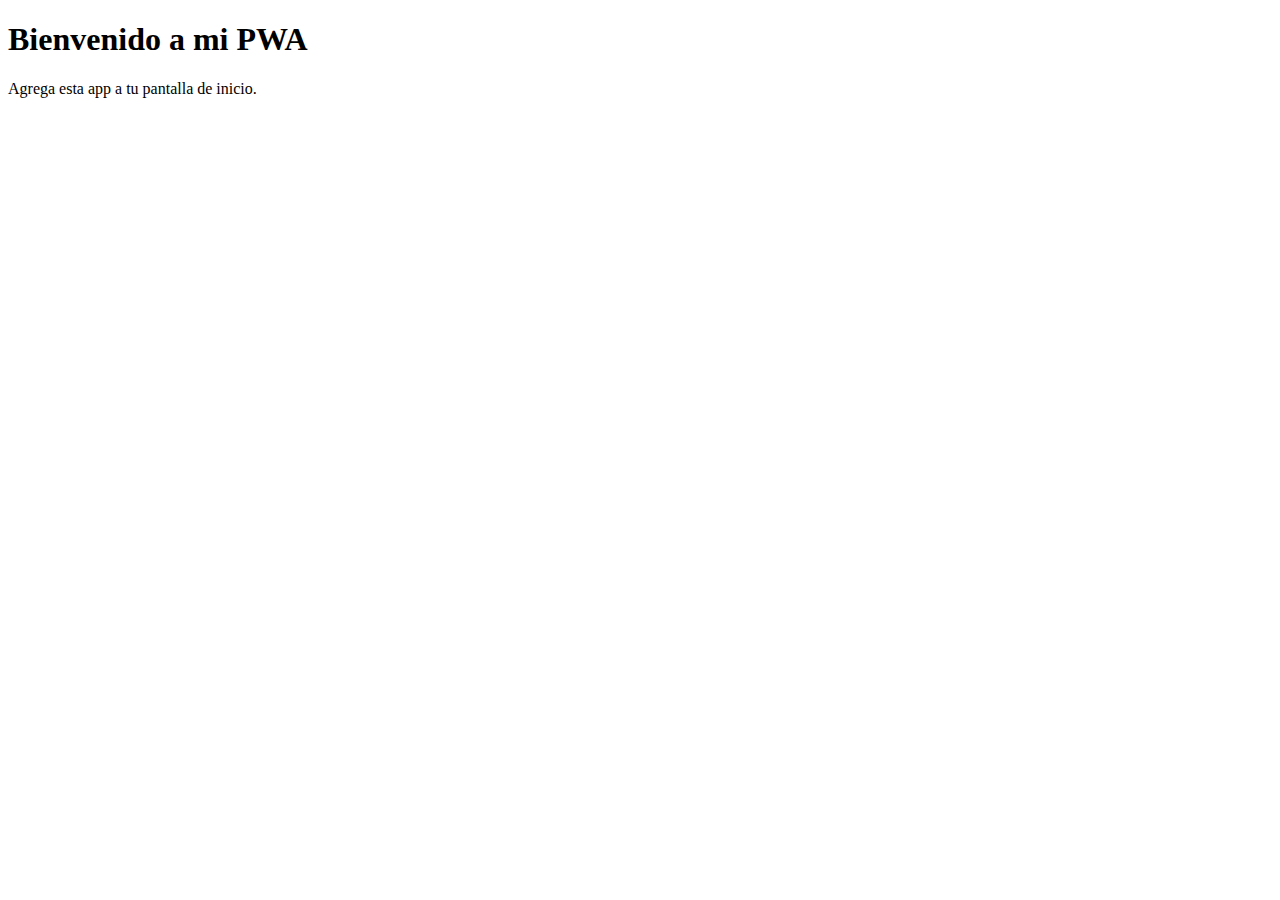
==== CHAT/html.html @ 2474382a "Add files via upload" ====
<!DOCTYPE html>
<html lang="es">
<head>
    <meta charset="UTF-8">
    <meta name="viewport" content="width=device-width, initial-scale=1.0">
    <title>Mi PWA</title>
    <link rel="manifest" href="manifest.json">
    <meta name="theme-color" content="#2196F3">
    <link rel="stylesheet" href="styles.css">
</head>
<body>
    <h1>Bienvenido a mi PWA</h1>
    <p>Agrega esta app a tu pantalla de inicio.</p>
    <script>
        if ('serviceWorker' in navigator) {
            navigator.serviceWorker.register('service-worker.js')
            .then(reg => console.log('Service Worker registrado', reg))
            .catch(err => console.log('Error en registro de Service Worker', err));
        }
    </script>
</body>
</html>
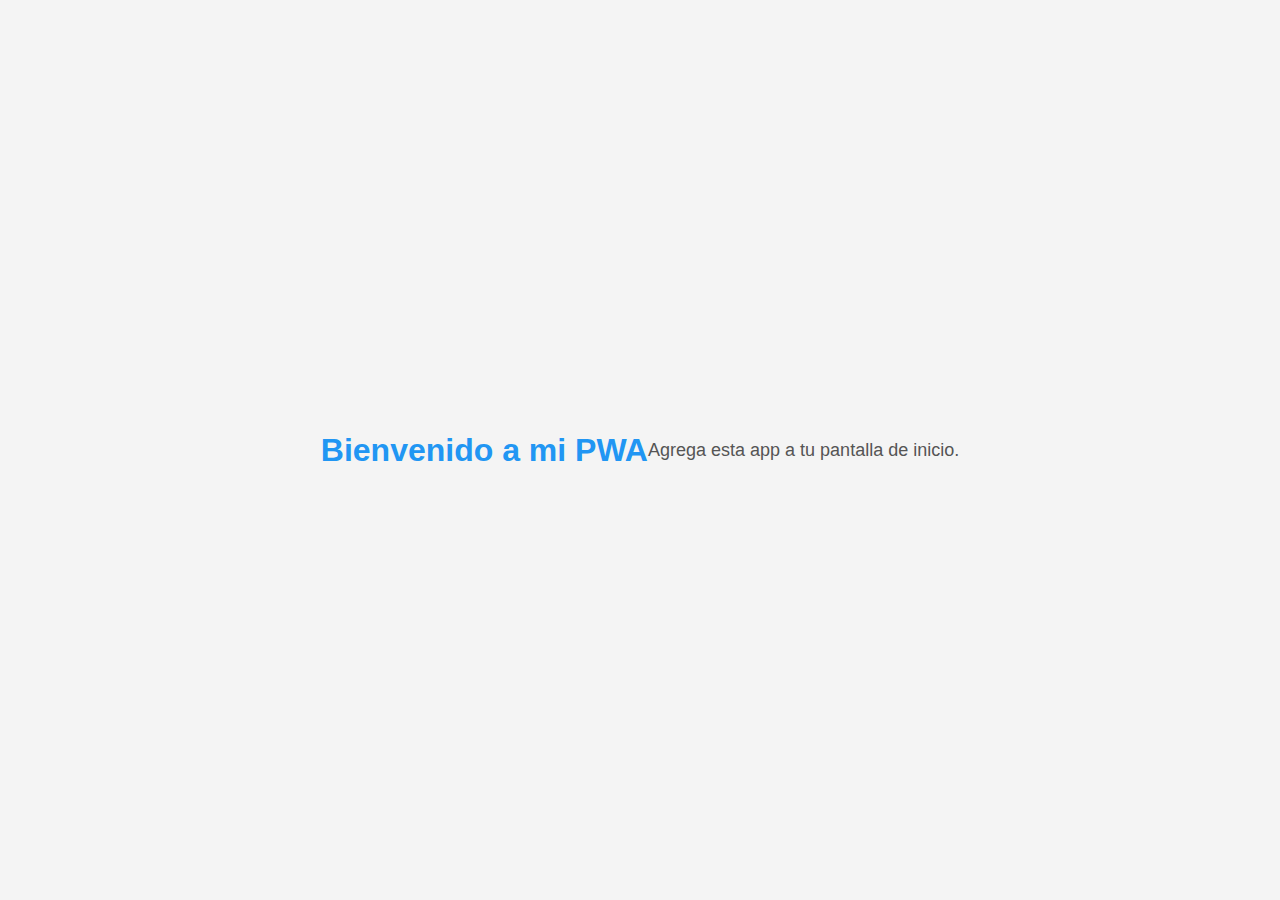
==== commit 01024327: "Update html.html" ====
--- a/CHAT/html.html
+++ b/CHAT/html.html
@@ -11,12 +11,37 @@
 <body>
     <h1>Bienvenido a mi PWA</h1>
     <p>Agrega esta app a tu pantalla de inicio.</p>
+    
+    <button id="install-button">Instalar App</button>
+    
     <script>
         if ('serviceWorker' in navigator) {
             navigator.serviceWorker.register('service-worker.js')
             .then(reg => console.log('Service Worker registrado', reg))
             .catch(err => console.log('Error en registro de Service Worker', err));
         }
+
+        let deferredPrompt;
+
+        window.addEventListener('beforeinstallprompt', (event) => {
+            event.preventDefault();
+            deferredPrompt = event;
+            document.getElementById('install-button').style.display = 'block';
+        });
+
+        document.getElementById('install-button').addEventListener('click', () => {
+            if (deferredPrompt) {
+                deferredPrompt.prompt();
+                deferredPrompt.userChoice.then(choiceResult => {
+                    if (choiceResult.outcome === 'accepted') {
+                        console.log('Usuario instaló la app');
+                    } else {
+                        console.log('Usuario canceló la instalación');
+                    }
+                    deferredPrompt = null;
+                });
+            }
+        });
     </script>
 </body>
-</html>+</html>
--- a/CHAT/styles.css
+++ b/CHAT/styles.css
@@ -0,0 +1,38 @@
+/* Estilos básicos para la PWA */
+body {
+    font-family: Arial, sans-serif;
+    margin: 0;
+    padding: 0;
+    background-color: #f4f4f4;
+    display: flex;
+    justify-content: center;
+    align-items: center;
+    height: 100vh;
+}
+
+h1 {
+    color: #2196F3;
+    text-align: center;
+}
+
+p {
+    font-size: 18px;
+    text-align: center;
+    color: #555;
+}
+
+#install-button {
+    display: none;
+    background-color: #2196F3;
+    color: white;
+    border: none;
+    padding: 10px 20px;
+    font-size: 16px;
+    border-radius: 5px;
+    cursor: pointer;
+    margin-top: 20px;
+}
+
+#install-button:hover {
+    background-color: #1976D2;
+}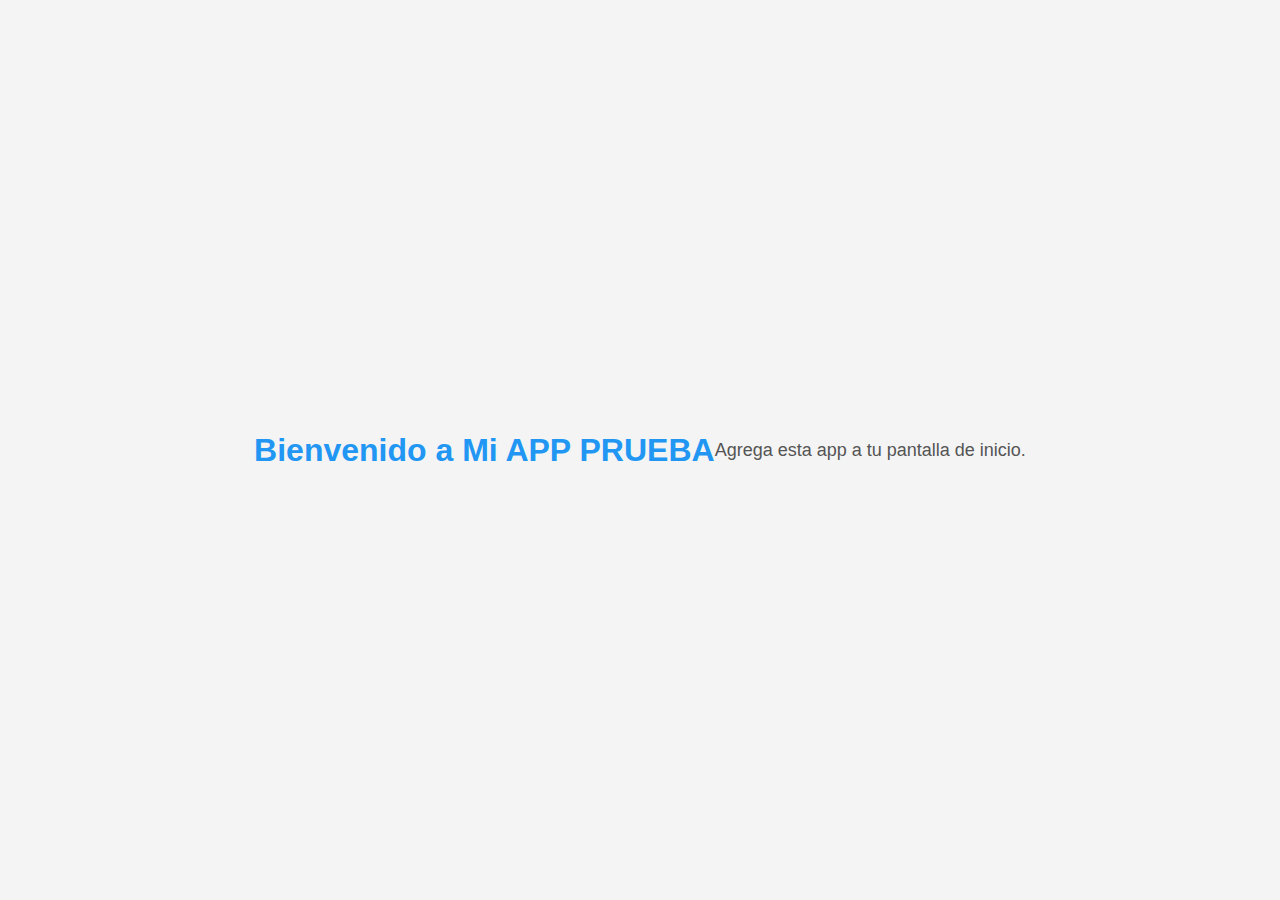
==== commit 724c3625: "Update html.html" ====
--- a/CHAT/html.html
+++ b/CHAT/html.html
@@ -3,22 +3,37 @@
 <head>
     <meta charset="UTF-8">
     <meta name="viewport" content="width=device-width, initial-scale=1.0">
-    <title>Mi PWA</title>
+    <title>Mi APP PRUEBA</title>
     <link rel="manifest" href="manifest.json">
     <meta name="theme-color" content="#2196F3">
     <link rel="stylesheet" href="styles.css">
 </head>
 <body>
-    <h1>Bienvenido a mi PWA</h1>
+    <h1>Bienvenido a Mi APP PRUEBA</h1>
     <p>Agrega esta app a tu pantalla de inicio.</p>
-    
-    <button id="install-button">Instalar App</button>
-    
+
+    <!-- Botón de instalación para iOS -->
+    <button id="ios-install-button" style="display:none;">Añadir a la pantalla de inicio</button>
+    <p id="ios-guide" style="display:none;">Para añadir esta aplicación a la pantalla de inicio, presiona el ícono de compartir en Safari y luego selecciona "Añadir a la pantalla de inicio".</p>
+
     <script>
+        // Mostrar el botón y la guía en iOS
+        if (navigator.userAgent.includes('iPhone') || navigator.userAgent.includes('iPad')) {
+            // Mostrar el botón y la guía para usuarios de iOS
+            document.getElementById('ios-install-button').style.display = 'block';
+            document.getElementById('ios-guide').style.display = 'block';
+
+            // Agregar evento de clic en el botón
+            document.getElementById('ios-install-button').addEventListener('click', function() {
+                alert("Para añadir esta app, ve a Safari, toca el ícono de compartir, y luego selecciona 'Añadir a la pantalla de inicio'.");
+            });
+        }
+
+        // Comprobación de soporte de Service Worker y el botón de instalación en otros navegadores
         if ('serviceWorker' in navigator) {
             navigator.serviceWorker.register('service-worker.js')
-            .then(reg => console.log('Service Worker registrado', reg))
-            .catch(err => console.log('Error en registro de Service Worker', err));
+                .then(reg => console.log('Service Worker registrado', reg))
+                .catch(err => console.log('Error en registro de Service Worker', err));
         }
 
         let deferredPrompt;
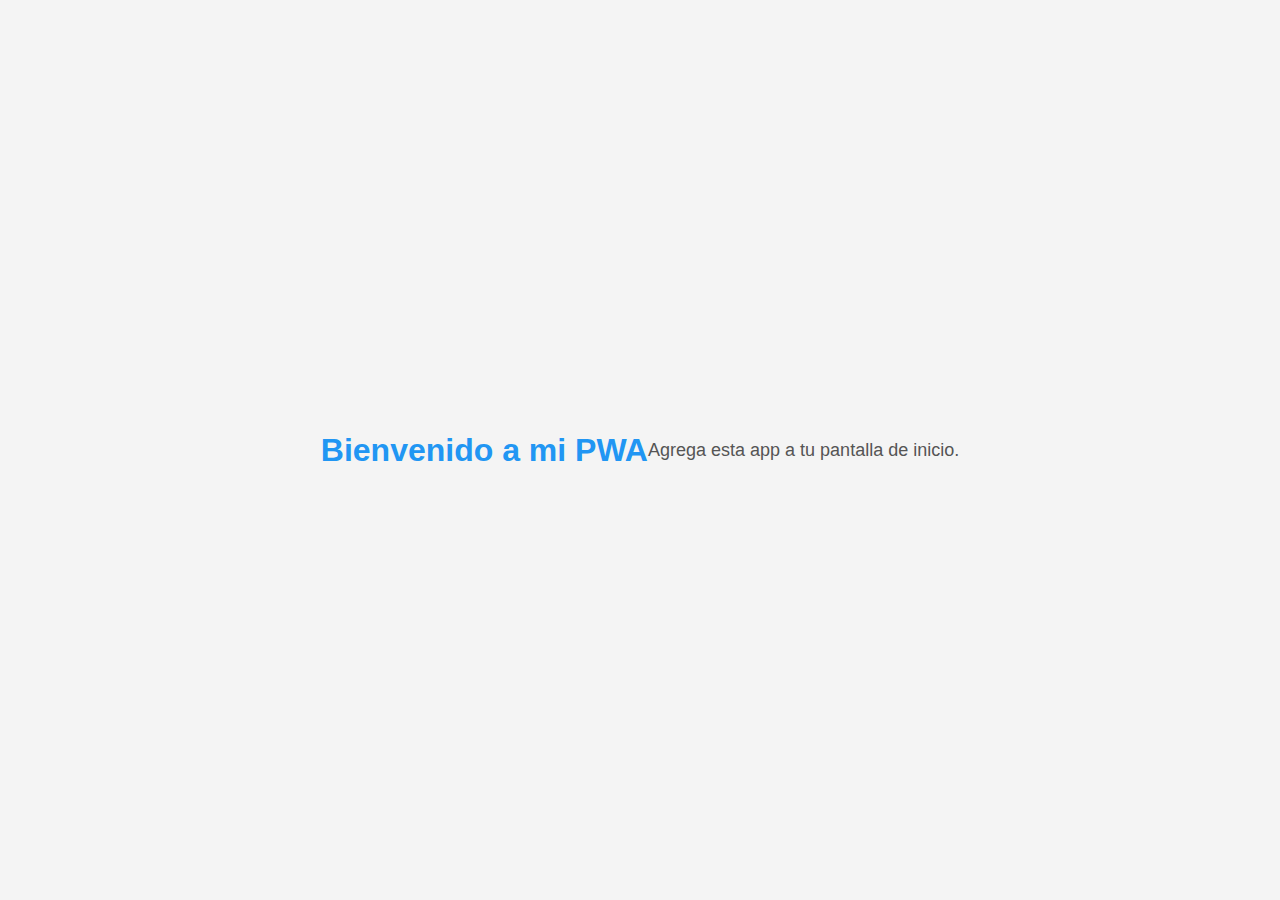
==== commit 55b19444: "Update html.html" ====
--- a/CHAT/html.html
+++ b/CHAT/html.html
@@ -3,22 +3,31 @@
 <head>
     <meta charset="UTF-8">
     <meta name="viewport" content="width=device-width, initial-scale=1.0">
-    <title>Mi APP PRUEBA</title>
+    <title>Mi PWA</title>
+    
+    <!-- Meta tags para PWA en iOS -->
+    <meta name="theme-color" content="#2196F3">
+    <meta name="apple-mobile-web-app-capable" content="yes">
+    <meta name="apple-mobile-web-app-status-bar-style" content="black-translucent">
+    <meta name="apple-mobile-web-app-title" content="Mi PWA">
+    <link rel="apple-touch-icon" href="icon-192.png">
+    
+    <!-- Manifiesto PWA -->
     <link rel="manifest" href="manifest.json">
-    <meta name="theme-color" content="#2196F3">
+
+    <!-- Estilos -->
     <link rel="stylesheet" href="styles.css">
 </head>
 <body>
-    <h1>Bienvenido a Mi APP PRUEBA</h1>
+    <h1>Bienvenido a mi PWA</h1>
     <p>Agrega esta app a tu pantalla de inicio.</p>
-
-    <!-- Botón de instalación para iOS -->
+    
+    <!-- Botón de instalación -->
+    <button id="install-button" style="display:none;">Instalar App</button>
     <button id="ios-install-button" style="display:none;">Añadir a la pantalla de inicio</button>
-    <p id="ios-guide" style="display:none;">Para añadir esta aplicación a la pantalla de inicio, presiona el ícono de compartir en Safari y luego selecciona "Añadir a la pantalla de inicio".</p>
-
+    
     <script>
-        // Mostrar el botón y la guía en iOS
-        if (navigator.userAgent.includes('iPhone') || navigator.userAgent.includes('iPad')) {
+		if (navigator.userAgent.includes('iPhone') || navigator.userAgent.includes('iPad')) {
             // Mostrar el botón y la guía para usuarios de iOS
             document.getElementById('ios-install-button').style.display = 'block';
             document.getElementById('ios-guide').style.display = 'block';
@@ -28,25 +37,26 @@
                 alert("Para añadir esta app, ve a Safari, toca el ícono de compartir, y luego selecciona 'Añadir a la pantalla de inicio'.");
             });
         }
-
-        // Comprobación de soporte de Service Worker y el botón de instalación en otros navegadores
+		
+        // Registro del Service Worker
         if ('serviceWorker' in navigator) {
             navigator.serviceWorker.register('service-worker.js')
-                .then(reg => console.log('Service Worker registrado', reg))
-                .catch(err => console.log('Error en registro de Service Worker', err));
+            .then(reg => console.log('Service Worker registrado', reg))
+            .catch(err => console.log('Error en registro de Service Worker', err));
         }
 
+        // Manejo de la instalación de la PWA
         let deferredPrompt;
 
         window.addEventListener('beforeinstallprompt', (event) => {
             event.preventDefault();
             deferredPrompt = event;
-            document.getElementById('install-button').style.display = 'block';
+            document.getElementById('install-button').style.display = 'block'; // Muestra el botón
         });
 
         document.getElementById('install-button').addEventListener('click', () => {
             if (deferredPrompt) {
-                deferredPrompt.prompt();
+                deferredPrompt.prompt(); // Muestra el diálogo de instalación
                 deferredPrompt.userChoice.then(choiceResult => {
                     if (choiceResult.outcome === 'accepted') {
                         console.log('Usuario instaló la app');
